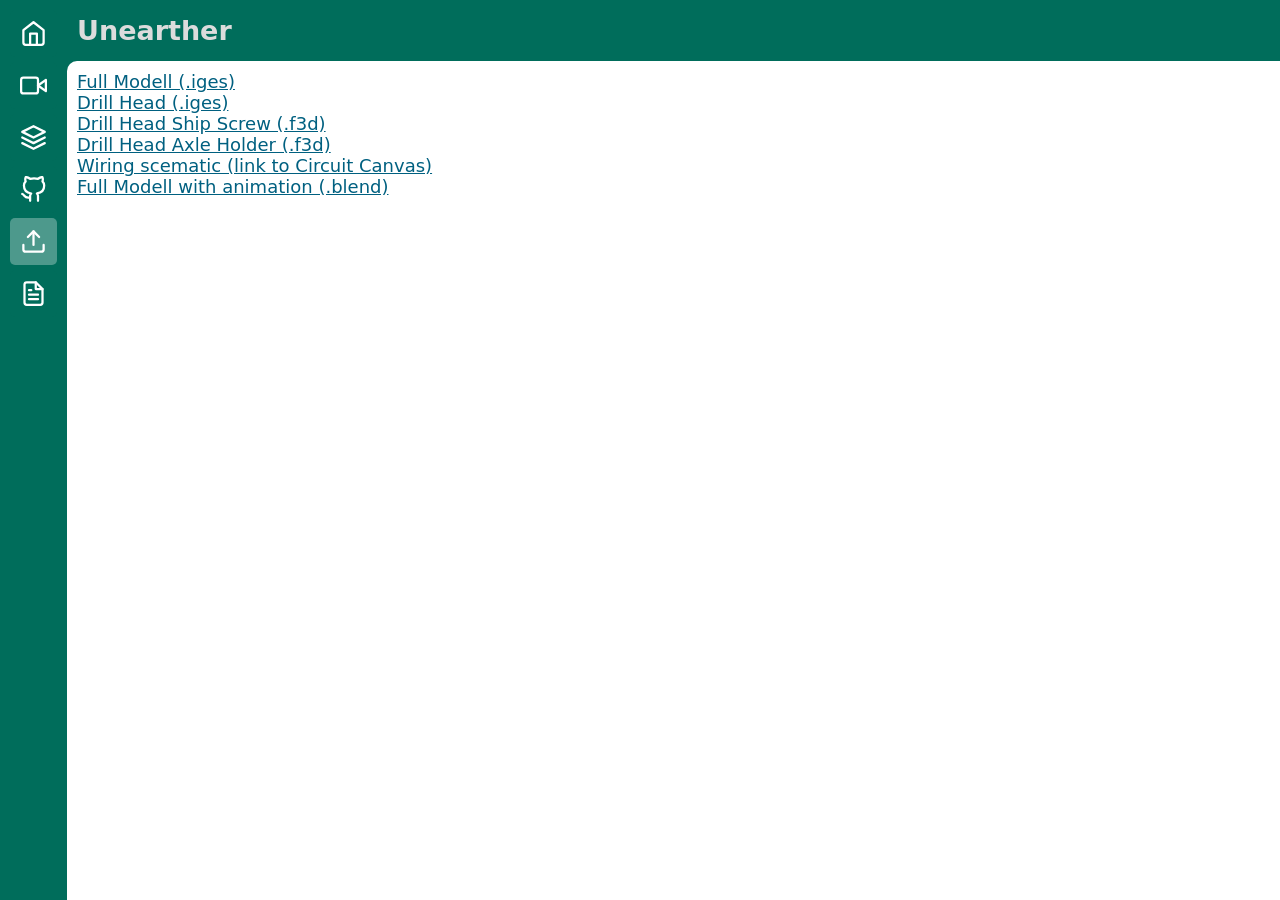
==== downloads/index.html @ ab8ff126 "-add home and download tab" ====
<!DOCTYPE html>
<html lang="en">

<head>
    <meta charset="UTF-8">
    <meta name="viewport" content="width=device-width, initial-scale=1.0">
    <title>Unearther</title>
    <link rel="icon" href="/favicon.png" />
    <link rel="stylesheet" href="/style.css">
</head>

<body>
    <div id="content">
        <nav>
            <a class="menu-item" href="/home">
                <img src="/icons/home.svg" /> <span>Dashboard</span>
            </a>
            <a class="menu-item" href="/">
                <img src="/icons/video.svg" /> <span>Live</span>
            </a>
            <a class="menu-item" href="/history">
                <img src="/icons/layers.svg" /> <span>Verlauf</span>
            </a>
            <a class="menu-item" href="https://github.com/GSG-Robots">
                <img src="/icons/github.svg" /> <span>GitHub</span>
            </a>
            <a class="menu-item selected" href="/downloads">
                <img src="/icons/upload.svg" /> <span>Downloads</span>
            </a>
            <a class="menu-item" href="/story">
                <img src="/icons/file-text.svg" /> <span>Story</span>
            </a>
        </nav>
        <div id="page" role="presentation">
            <header>
                <button id="menu-button" class="menu-item">
                    <img src="/icons/menu.svg" />
                    <span>Einklappen</span>
                </button>
                <h1>Unearther</h1>
            </header>
            <div id="main-content" role="presentation">
                <main>
                    <a href="UneartherModell.iges" download>Full Modell (.iges)</a>
                    <br>
                    <a href="Unearther_drill_head.iges" download>Drill Head (.iges)</a>
                    <br>
                    <a href="Drill_head_ship_screw.f3d" download>Drill Head Ship Screw (.f3d)</a>
                    <br>
                    <a href="Drill_head_axle_holder.f3d" download>Drill Head Axle Holder (.f3d)</a>
                    <br>
                    <a href="https://circuitcanvas.com/p/83uewy9z6pzmpy6i2tn?canvas=layout">Wiring scematic (link to Circuit Canvas)</a>
                    <br>
                    <a href="UneartherModell.blend" download>Full Modell with animation (.blend)</a>
                </main>
            </div>
        </div>
    </div>
</body>

</html>
---- style.css ----
:root {
    --theme: #006d5b;
    --theme-fore: rgb(220, 220, 220);

    --fore: black;
    --back: white;
    --border: #aec8c9;
    color-scheme: light;

    --orientation: landscape;
}

@media (prefers-color-scheme: dark) {
    :root {
        --fore: rgb(220, 220, 220);
        --back: rgb(30, 30, 30);
        --border: #353f40;
        color-scheme: dark;
    }
}

@media (width <=500px) {
    :root {
        --orientation: portrait;
    }
}

body {
    color: var(--fore);
    background-color: var(--back);
    margin: 0;

    font-family: system-ui, -apple-system, BlinkMacSystemFont, 'Segoe UI', Roboto, Oxygen, Ubuntu, Cantarell, 'Open Sans', 'Helvetica Neue', sans-serif;
    font-size: 13.5pt;

    height: 100dvh;
    width: 100dvw;

    transition: rotate 5s;

    &.doabarrelroll {
        rotate: 360deg;
    }
}

* {
    box-sizing: border-box;
}

a {
    color: color-mix(in srgb, rgb(0, 191, 255), var(--fore) 50%);
    text-decoration: underline;

    &:hover {
        text-decoration: underline dashed;
    }
}

.button {
    all: unset;
    background-color: var(--theme);
    padding: 10px;
    color: var(--theme-fore);

    --fi-size: 1.5em;
    --fi-isize: 1.4em;

    cursor: pointer;
    border-radius: 5px;
    text-decoration: none;

    user-select: none;

    &:hover {
        background-color: color-mix(in srgb, var(--theme), var(--back) 10%);
    }

    &:disabled {
        background-color: gray;
        cursor: not-allowed;
    }
}

.row {
    display: flex;
    flex-direction: row;
    align-items: center;
    justify-content: center;
    gap: 10px;
}

.column {
    display: flex;
    flex-direction: column;
    align-items: center;
    justify-content: center;
    gap: 10px;
}

.flex-grow {
    flex-grow: 1;
    width: 100%;
}

.warning-box {
    display: flex;
    flex-direction: row;
    align-items: center;
    justify-content: space-evenly;
    gap: 10px;
    padding: 10px;
    border: 2px solid red;
    border-radius: 5px;
    animation: warning-border-pulse 3s infinite;
}

@keyframes warning-border-pulse {
    0% {
        border-color: red;
    }

    50% {
        border-color: #ff6b6b;
    }

    100% {
        border-color: red;
    }
}

img[src^="/icons"] {
    filter: invert(1);
    display: grid;
    place-items: center;
    width: var(--fi-size, 1.2em);
    height: var(--fi-size, 1.2em);
    min-width: var(--fi-size, 1.2em);
    min-height: var(--fi-size, 1.2em);
    max-width: var(--fi-size, 1.2em);
    max-height: var(--fi-size, 1.2em);
}

@keyframes rotate {
    from {
        rotate: 0turn;
    }

    to {
        rotate: 1turn;
    }
}




#content {
    display: flex;
    flex-direction: row;
    justify-content: stretch;
    align-items: stretch;
    height: 100dvh;
    width: 100dvw;
}

nav {
    display: flex;
    flex-direction: column;
    gap: 5px;
    padding: 10px 10px;

    background-color: var(--theme);
}

.menu-item {
    all: unset;
    background-color: var(--theme);
    padding: 10px;

    --fi-size: 1.5em;
    --fi-isize: 1.4em;

    cursor: pointer;
    border-radius: 5px;

    display: flex;
    flex-direction: row;
    justify-content: start;
    align-items: center;
    gap: 10px;

    &>span {
        display: none;
        font-size: 1.1em;
        font-weight: 600;

        .expanded & {
            display: block;
        }
    }

    &:hover {
        background-color: color-mix(in srgb, var(--theme), var(--back) 10%);
    }

    &.selected {
        background-color: color-mix(in srgb, var(--theme), var(--back) 30%);
    }
}

#page {
    width: 0;
    height: 100%;
    flex: 1 1 0;
    display: flex;
    flex-direction: column;
    align-items: stretch;
    justify-content: stretch;
    background-color: var(--theme);
}

#main-content {
    justify-self: stretch;
    align-self: stretch;
    width: 100%;
    height: 100%;
    overflow-y: auto;
    display: flex;
    flex-direction: column;
    justify-content: stretch;
    align-items: stretch;
    background-color: var(--back);
    border-top-left-radius: 10px;
    padding: 10px;
}

header {
    flex: 0 0;
    display: flex;
    height: fit-content;
    background-color: var(--theme);
    flex-direction: row;
    justify-content: stretch;
    align-items: center;
    grid-area: header;
    padding: 15px 10px;
    gap: 20px;

    &>h1 {
        all: unset;
        font-size: 1.5em;
        font-weight: bold;
        flex: 1 1;
    }
}

nav,
header {
    --fore: var(--theme-fore);
    color: var(--theme-fore);
}

#menu-button {
    display: none;
}

@media (width <=550px) {
    #menu-extend-button {
        display: none;
    }

    nav {
        position: absolute;
        translate: -110%;
        height: 100dvh;
        transition: translate 150ms;
        padding-top: 2.5em;
        min-width: 80dvw;
        gap: 0.5em;
        box-shadow: 0 0 5px 5px color-mix(in srgb, var(--theme), var(--back) 30%);

        &.expanded {
            translate: 0;
        }
    }

    .menu-item {
        background-color: color-mix(in srgb, var(--theme), var(--back) 10%);

        &:not(#menu-button) {
            padding: 0.7em;
        }

        nav &>span {
            display: block;
        }
    }

    #menu-button {
        display: revert;
    }

    #main-content {
        border-top-left-radius: 0;
    }
}
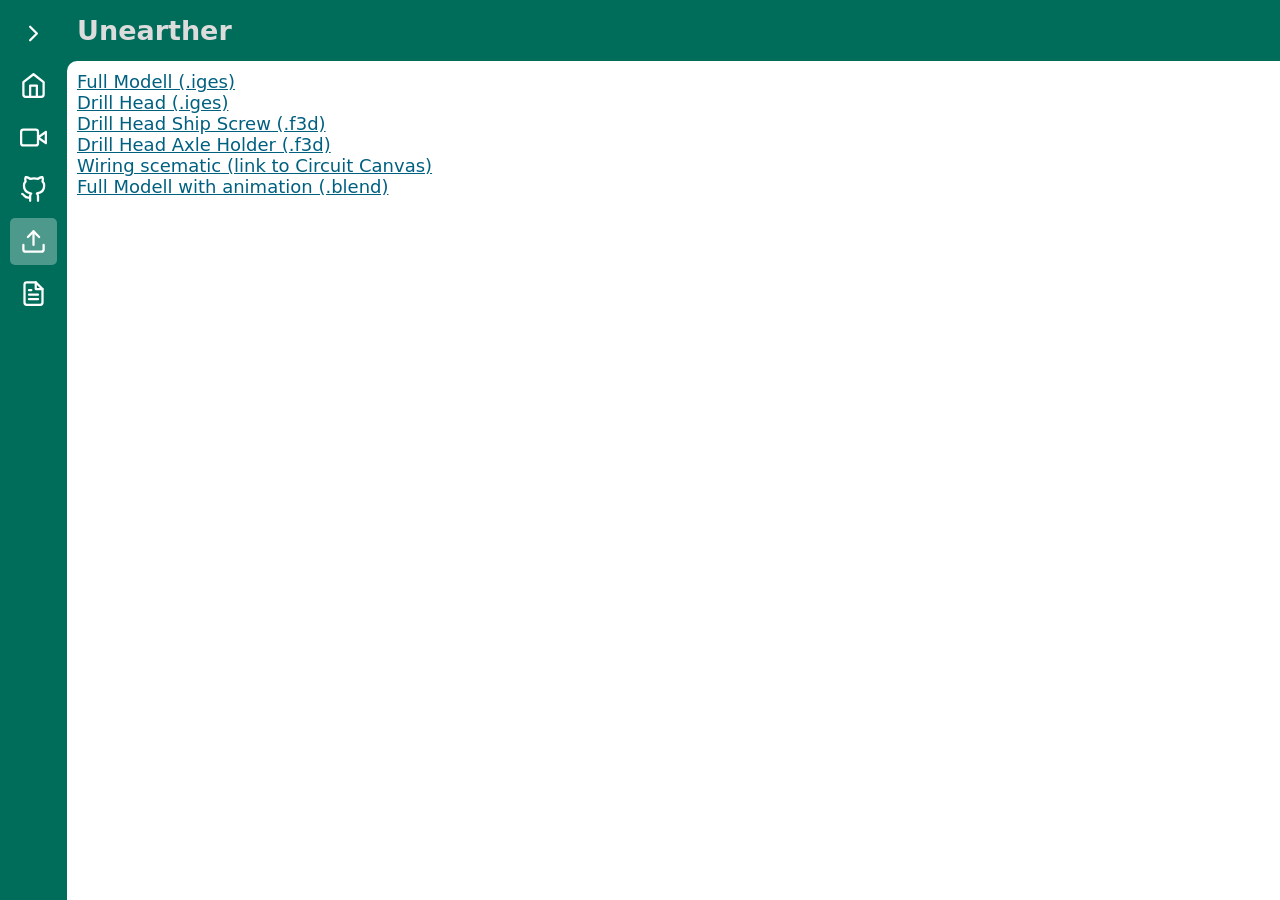
==== commit 6e1bbec0: "Make sidebar work" ====
--- a/downloads/index.html
+++ b/downloads/index.html
@@ -7,19 +7,21 @@
     <title>Unearther</title>
     <link rel="icon" href="/favicon.png" />
     <link rel="stylesheet" href="/style.css">
+    <script src="/general.js"></script>
 </head>
 
 <body>
     <div id="content">
         <nav>
+            <button id="menu-expand-button" class="menu-item">
+                <img src="/icons/chevron-right.svg" />
+                <span>Einklappen</span>
+            </button>
             <a class="menu-item" href="/home">
                 <img src="/icons/home.svg" /> <span>Dashboard</span>
             </a>
             <a class="menu-item" href="/">
                 <img src="/icons/video.svg" /> <span>Live</span>
-            </a>
-            <a class="menu-item" href="/history">
-                <img src="/icons/layers.svg" /> <span>Verlauf</span>
             </a>
             <a class="menu-item" href="https://github.com/GSG-Robots">
                 <img src="/icons/github.svg" /> <span>GitHub</span>
--- a/style.css
+++ b/style.css
@@ -280,6 +280,7 @@
 
         &.expanded {
             translate: 0;
+            padding-top: 10px;
         }
     }
 
@@ -302,4 +303,8 @@
     #main-content {
         border-top-left-radius: 0;
     }
+}
+
+.hidden {
+    visibility: hidden;
 }
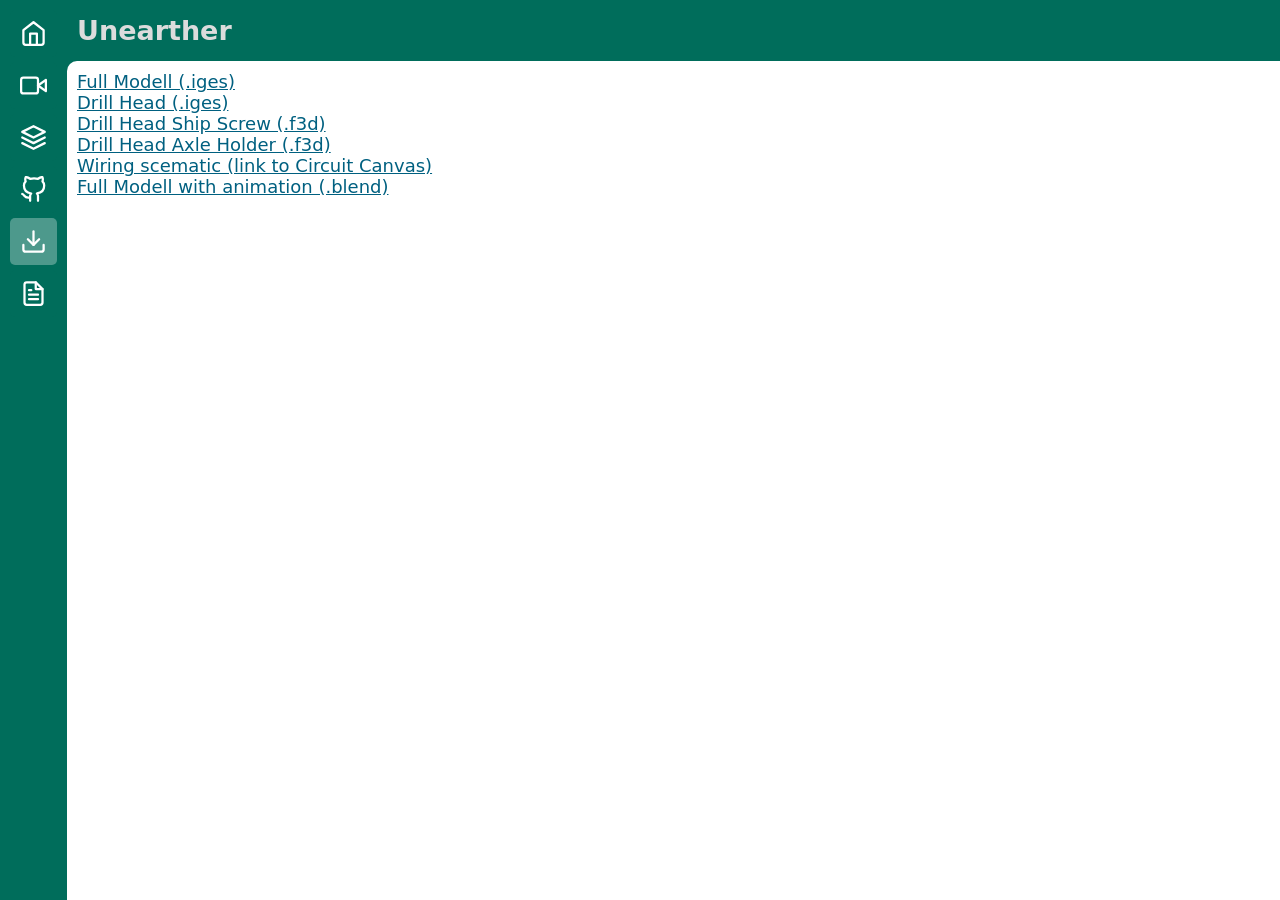
==== commit 8755209c: "-download icon" ====
--- a/downloads/index.html
+++ b/downloads/index.html
@@ -7,27 +7,25 @@
     <title>Unearther</title>
     <link rel="icon" href="/favicon.png" />
     <link rel="stylesheet" href="/style.css">
-    <script src="/general.js"></script>
 </head>
 
 <body>
     <div id="content">
         <nav>
-            <button id="menu-expand-button" class="menu-item">
-                <img src="/icons/chevron-right.svg" />
-                <span>Einklappen</span>
-            </button>
             <a class="menu-item" href="/home">
                 <img src="/icons/home.svg" /> <span>Dashboard</span>
             </a>
             <a class="menu-item" href="/">
                 <img src="/icons/video.svg" /> <span>Live</span>
             </a>
+            <a class="menu-item" href="/history">
+                <img src="/icons/layers.svg" /> <span>Verlauf</span>
+            </a>
             <a class="menu-item" href="https://github.com/GSG-Robots">
                 <img src="/icons/github.svg" /> <span>GitHub</span>
             </a>
             <a class="menu-item selected" href="/downloads">
-                <img src="/icons/upload.svg" /> <span>Downloads</span>
+                <img src="/icons/download.svg" /> <span>Downloads</span>
             </a>
             <a class="menu-item" href="/story">
                 <img src="/icons/file-text.svg" /> <span>Story</span>
@@ -51,7 +49,8 @@
                     <br>
                     <a href="Drill_head_axle_holder.f3d" download>Drill Head Axle Holder (.f3d)</a>
                     <br>
-                    <a href="https://circuitcanvas.com/p/83uewy9z6pzmpy6i2tn?canvas=layout">Wiring scematic (link to Circuit Canvas)</a>
+                    <a href="https://circuitcanvas.com/p/83uewy9z6pzmpy6i2tn?canvas=layout">Wiring scematic (link to
+                        Circuit Canvas)</a>
                     <br>
                     <a href="UneartherModell.blend" download>Full Modell with animation (.blend)</a>
                 </main>
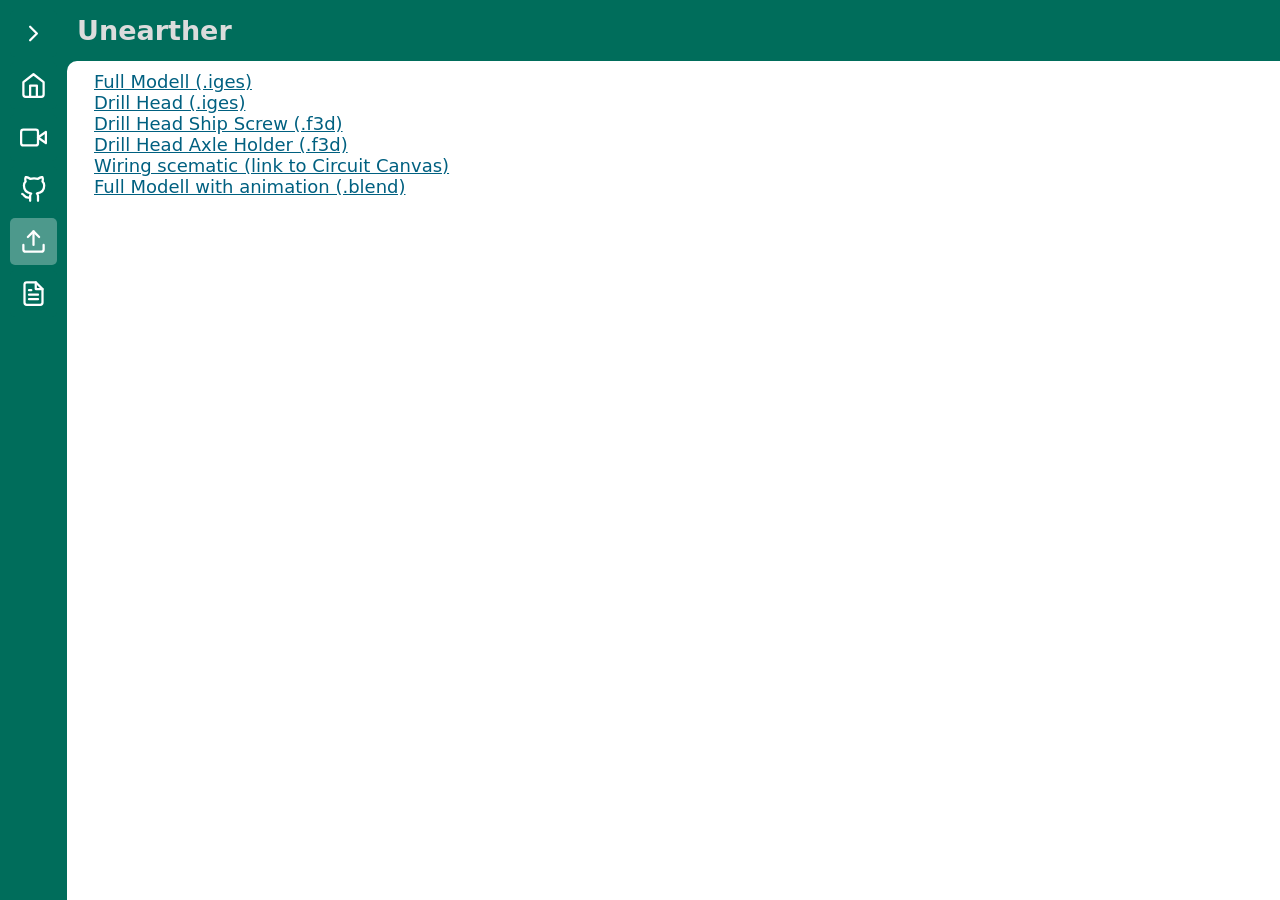
==== commit 874dea7d: "Add about and padding" ====
--- a/downloads/index.html
+++ b/downloads/index.html
@@ -7,25 +7,27 @@
     <title>Unearther</title>
     <link rel="icon" href="/favicon.png" />
     <link rel="stylesheet" href="/style.css">
+    <script src="/general.js"></script>
 </head>
 
 <body>
     <div id="content">
         <nav>
+            <button id="menu-expand-button" class="menu-item">
+                <img src="/icons/chevron-right.svg" />
+                <span>Einklappen</span>
+            </button>
             <a class="menu-item" href="/home">
-                <img src="/icons/home.svg" /> <span>Dashboard</span>
+                <img src="/icons/home.svg" /> <span>About</span>
             </a>
             <a class="menu-item" href="/">
                 <img src="/icons/video.svg" /> <span>Live</span>
-            </a>
-            <a class="menu-item" href="/history">
-                <img src="/icons/layers.svg" /> <span>Verlauf</span>
             </a>
             <a class="menu-item" href="https://github.com/GSG-Robots">
                 <img src="/icons/github.svg" /> <span>GitHub</span>
             </a>
             <a class="menu-item selected" href="/downloads">
-                <img src="/icons/download.svg" /> <span>Downloads</span>
+                <img src="/icons/upload.svg" /> <span>Downloads</span>
             </a>
             <a class="menu-item" href="/story">
                 <img src="/icons/file-text.svg" /> <span>Story</span>
@@ -49,8 +51,7 @@
                     <br>
                     <a href="Drill_head_axle_holder.f3d" download>Drill Head Axle Holder (.f3d)</a>
                     <br>
-                    <a href="https://circuitcanvas.com/p/83uewy9z6pzmpy6i2tn?canvas=layout">Wiring scematic (link to
-                        Circuit Canvas)</a>
+                    <a href="https://circuitcanvas.com/p/83uewy9z6pzmpy6i2tn?canvas=layout">Wiring scematic (link to Circuit Canvas)</a>
                     <br>
                     <a href="UneartherModell.blend" download>Full Modell with animation (.blend)</a>
                 </main>
--- a/style.css
+++ b/style.css
@@ -231,6 +231,10 @@
     background-color: var(--back);
     border-top-left-radius: 10px;
     padding: 10px;
+
+    &:not(:has(canvas)) {
+        padding-inline: 1.5em;
+    }
 }
 
 header {
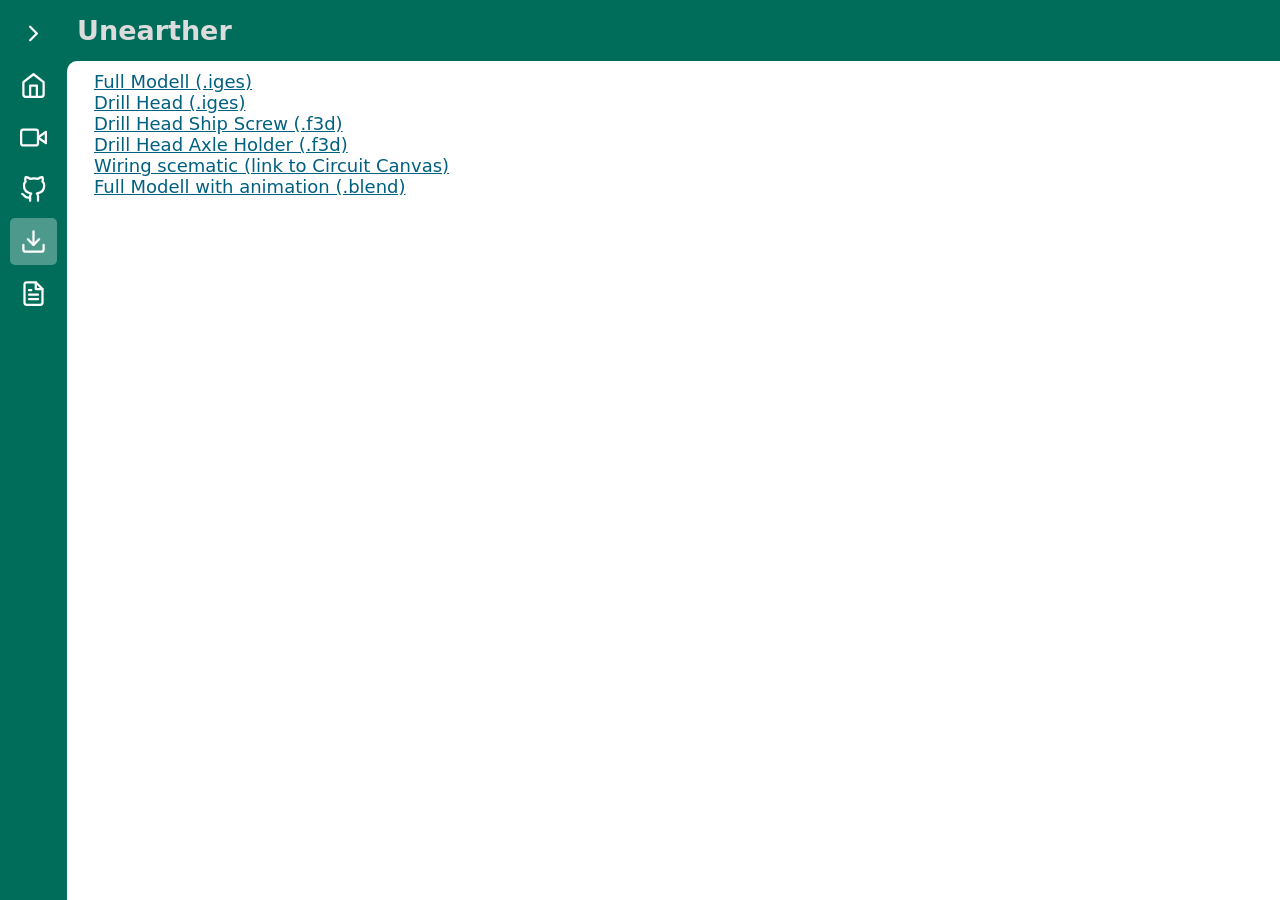
==== commit 21fa9277: "Merge branch 'main' of https://github.com/GSG-Robots/UneartherWebsiteModell" ====
--- a/downloads/index.html
+++ b/downloads/index.html
@@ -27,7 +27,7 @@
                 <img src="/icons/github.svg" /> <span>GitHub</span>
             </a>
             <a class="menu-item selected" href="/downloads">
-                <img src="/icons/upload.svg" /> <span>Downloads</span>
+                <img src="/icons/download.svg" /> <span>Downloads</span>
             </a>
             <a class="menu-item" href="/story">
                 <img src="/icons/file-text.svg" /> <span>Story</span>
@@ -51,7 +51,8 @@
                     <br>
                     <a href="Drill_head_axle_holder.f3d" download>Drill Head Axle Holder (.f3d)</a>
                     <br>
-                    <a href="https://circuitcanvas.com/p/83uewy9z6pzmpy6i2tn?canvas=layout">Wiring scematic (link to Circuit Canvas)</a>
+                    <a href="https://circuitcanvas.com/p/83uewy9z6pzmpy6i2tn?canvas=layout">Wiring scematic (link to
+                        Circuit Canvas)</a>
                     <br>
                     <a href="UneartherModell.blend" download>Full Modell with animation (.blend)</a>
                 </main>
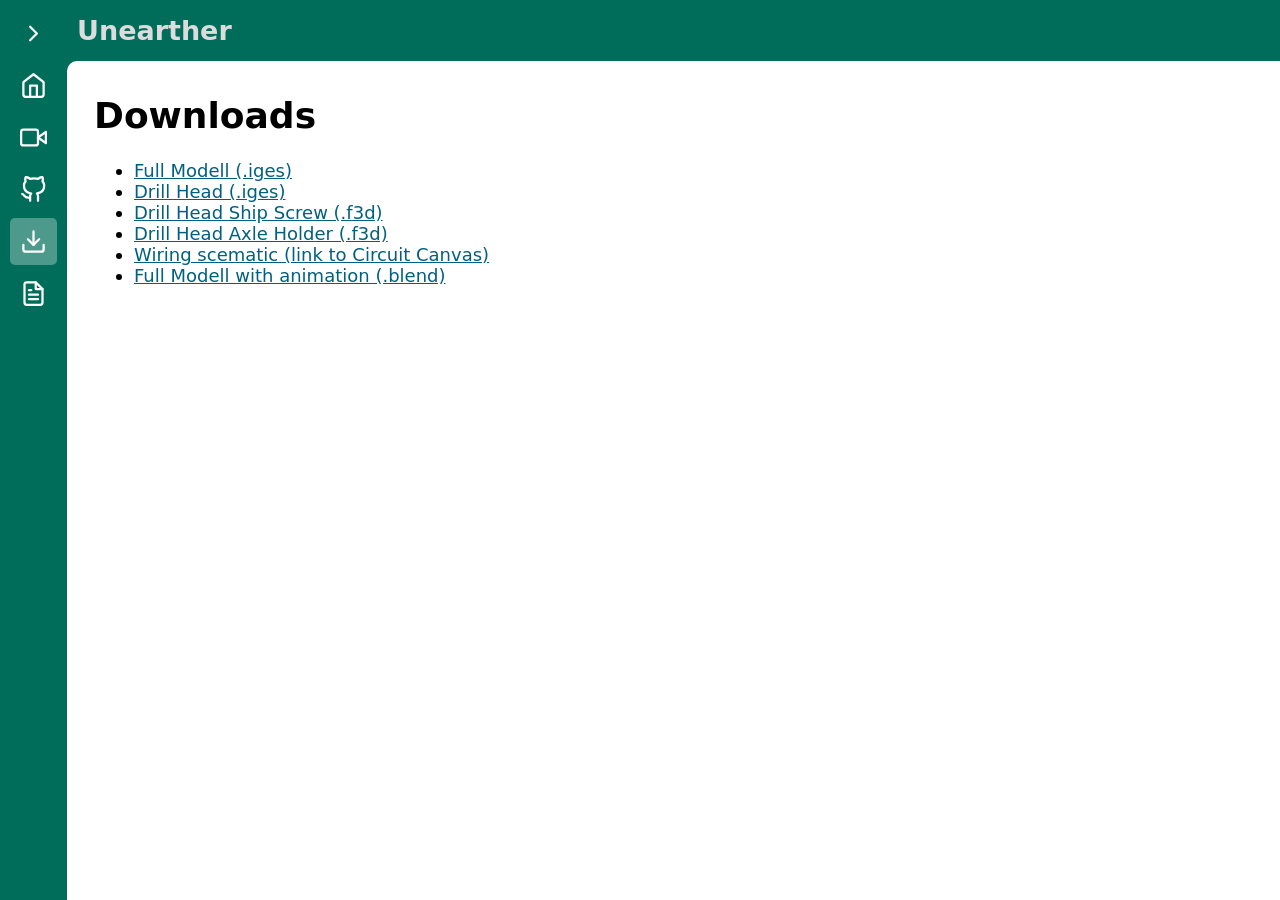
==== commit 4ec991e7: "Reformat downloads" ====
--- a/downloads/index.html
+++ b/downloads/index.html
@@ -43,18 +43,29 @@
             </header>
             <div id="main-content" role="presentation">
                 <main>
-                    <a href="UneartherModell.iges" download>Full Modell (.iges)</a>
-                    <br>
-                    <a href="Unearther_drill_head.iges" download>Drill Head (.iges)</a>
-                    <br>
-                    <a href="Drill_head_ship_screw.f3d" download>Drill Head Ship Screw (.f3d)</a>
-                    <br>
-                    <a href="Drill_head_axle_holder.f3d" download>Drill Head Axle Holder (.f3d)</a>
-                    <br>
-                    <a href="https://circuitcanvas.com/p/83uewy9z6pzmpy6i2tn?canvas=layout">Wiring scematic (link to
-                        Circuit Canvas)</a>
-                    <br>
-                    <a href="UneartherModell.blend" download>Full Modell with animation (.blend)</a>
+                    <h1>Downloads</h1>
+                    <ul>
+                        <li>
+                            <a href="UneartherModell.iges" download>Full Modell (.iges)</a>
+                        </li>
+                        <li>
+                            <a href="Unearther_drill_head.iges" download>Drill Head (.iges)</a>
+                        </li>
+                        <li>
+                            <a href="Drill_head_ship_screw.f3d" download>Drill Head Ship Screw (.f3d)</a>
+                        </li>
+                        <li>
+                            <a href="Drill_head_axle_holder.f3d" download>Drill Head Axle Holder (.f3d)</a>
+                        </li>
+                        <li>
+                            <a href="https://circuitcanvas.com/p/83uewy9z6pzmpy6i2tn?canvas=layout">Wiring scematic
+                                (link to
+                                Circuit Canvas)</a>
+                        </li>
+                        <li>
+                            <a href="UneartherModell.blend" download>Full Modell with animation (.blend)</a>
+                        </li>
+                    </ul>
                 </main>
             </div>
         </div>
